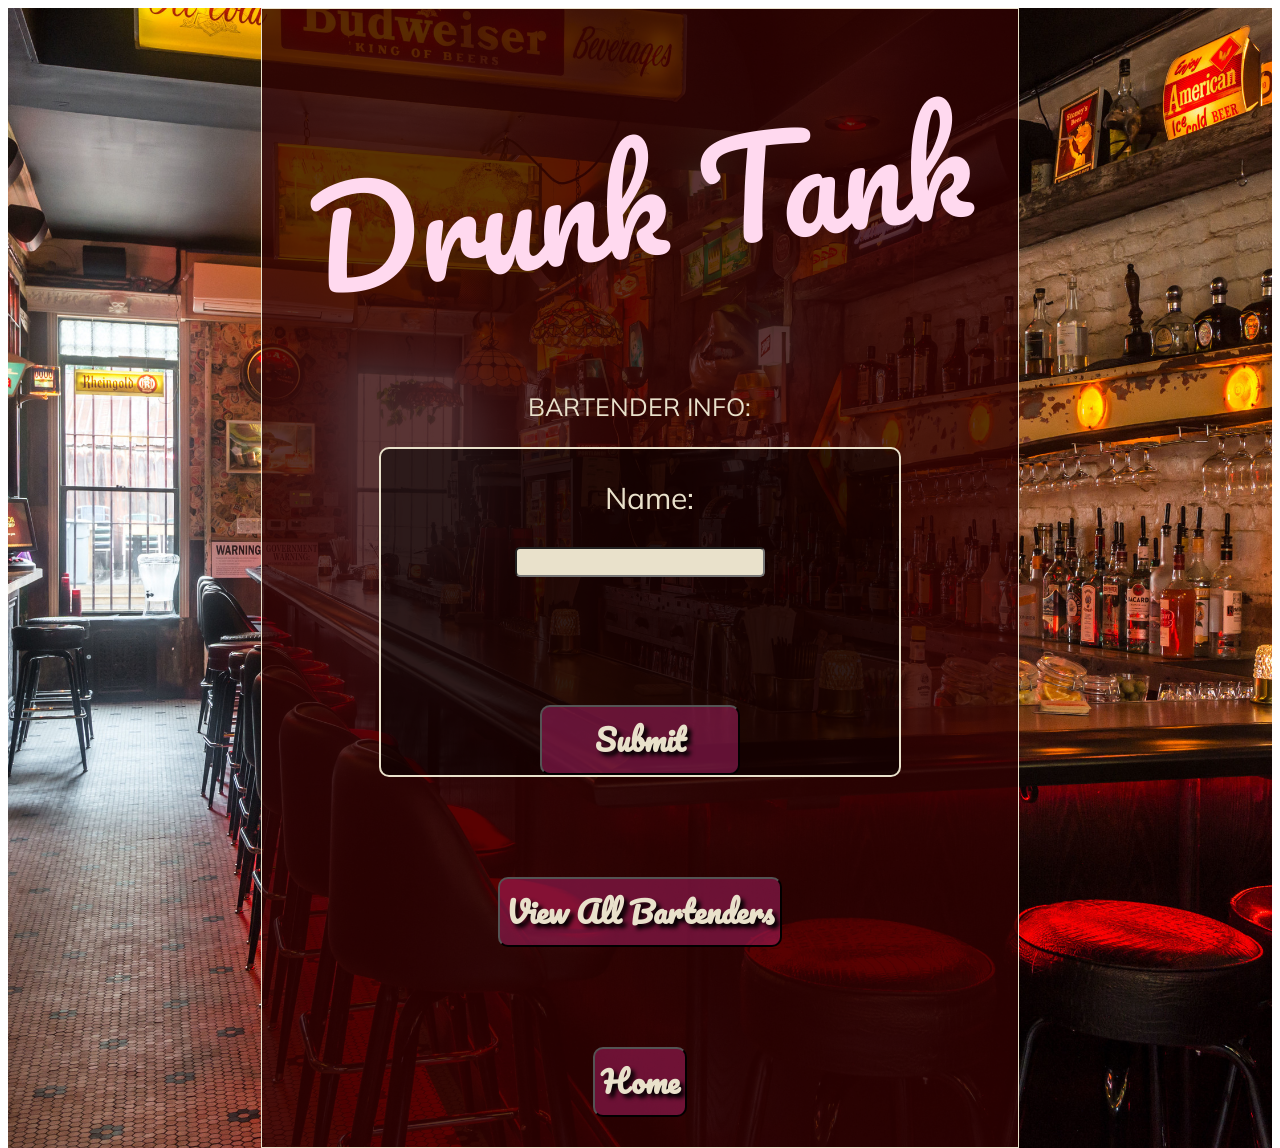
==== Content/bartenders-add.html @ a90f381a "add bartender-add page" ====
<!DOCTYPE html>
<html>
  <head>
    <link rel="stylesheet" href="css/output.css" type="text/css">
    <script src="https://code.jquery.com/jquery-3.2.1.js"></script>
     <script src="/Content/scripts/scripts.js"></script>
     <link href="https://fonts.googleapis.com/css?family=Muli" rel="stylesheet">
     <link href="https://fonts.googleapis.com/css?family=Pacifico" rel="stylesheet">
     <meta name="viewport" content="width=device-width, initial-scale=1">
    <title>Drunk Tank</title>
  </head>
  <body>
    <div class="container">
      <div class="main-content">
        <div class="header">
          <h1>Drunk Tank</h1>
        </div>

        <p>BARTENDER INFO:</p>
        <form action="/bartenders/add" method="post">
          <label for="bartender-name">Name:</label>
          <input type="text" name="bartender-name" id="bartender-name">
          <button type="submit">Submit</button>
        </form>

        <button type="submit" class="bartenders-button btn btn-submit">View All Bartenders</button>
        <button type="submit" class="bartenders-button btn btn-submit">Home</button>

      </div>
    </div>
  </body>
</html>
---- Content/css/output.css ----
*,
*::before,
*::after {
  -webkit-box-sizing: border-box;
  -moz-box-sizing: border-box;
  box-sizing: border-box; }

body {
  font-family: 'Muli', sans-serif;
  color: #E9E1CB; }

html, body {
  height: 100%; }

.flex-buttons {
  display: flex;
  justify-content: space-around;
  flex-direction: row;
  width: 100%;
  color: #E9E1CB; }

#patron-button {
  margin-left: 2%;
  list-style: none;
  cursor: pointer;
  color: #E9E1CB; }

#bartender-button {
  margin-right: 2%;
  cursor: pointer;
  color: #E9E1CB; }

.main-content h3 {
  text-align: center;
  font-size: 25px; }

#select {
  padding-top: 15%;
  padding-bottom: 5%; }

.progress {
  overflow: hidden;
  margin: 80px auto;
  padding: 0 15px;
  width: 100%;
  height: 75px;
  background: #3e3232;
  border-radius: 35px;
  border: 1px solid grey; }

.progress-bar {
  display: block;
  overflow: hidden;
  height: 50px;
  padding: 5px;
  margin: 13px 0;
  background: #3e2222;
  border-radius: 45px; }

.progress-in {
  display: block;
  min-width: 8px;
  height: 41px;
  background: #fcb724;
  animation: neon2 1s ease-in-out infinite alternate;
  background-image: -webkit-linear-gradient(top, rgba(255, 255, 255, 0.3), rgba(255, 255, 255, 0) 60%, transparent 61%, rgba(0, 0, 0, 0.2)), -webkit-linear-gradient(left, #fcb724, #fcdb24);
  background-image: -moz-linear-gradient(top, rgba(255, 255, 255, 0.3), rgba(255, 255, 255, 0) 60%, transparent 61%, rgba(0, 0, 0, 0.2)), -moz-linear-gradient(left, #fcb724, #fcdb24);
  background-image: -o-linear-gradient(top, rgba(255, 255, 255, 0.3), rgba(255, 255, 255, 0) 60%, transparent 61%, rgba(0, 0, 0, 0.2)), -o-linear-gradient(left, #fcb724, #fcdb24);
  background-image: linear-gradient(to bottom, rgba(255, 255, 255, 0.3), rgba(255, 255, 255, 0) 60%, transparent 61%, rgba(0, 0, 0, 0.2)), linear-gradient(to right, #fcb724, #fcdb24);
  border-radius: 35px;
  -webkit-box-shadow: inset 0 1px rgba(0, 0, 0, 0.2), inset 0 0 0 1px rgba(0, 0, 0, 0.2);
  box-shadow: inset 0 1px rgba(0, 0, 0, 0.2), inset 0 0 0 1px rgba(0, 0, 0, 0.2); }

h1 {
  -webkit-animation: neon 1s ease-in-out infinite alternate;
  -moz-animation: neon 1s ease-in-out infinite alternate;
  animation: neon 1s ease-in-out infinite alternate;
  color: #ffd9ef;
  font-size: 130px;
  text-align: center;
  margin-bottom: 90px;
  font-weight: lighter;
  font-family: 'pacifico', cursive;
  transform: rotate(-7deg);
  line-height: 150px; }

.container {
  display: flex;
  background-image: url("img/bar.jpg");
  background-size: cover;
  background-position: center;
  min-height: 100%;
  width: 100%;
  justify-content: center;
  align-items: center; }

form {
  border: 2px solid #E9E1CB;
  border-radius: 10px;
  width: 75%;
  height: 65%;
  margin: 0 auto;
  display: flex;
  flex-direction: column;
  align-items: center;
  background-color: rgba(0, 0, 0, 0.5); }
  form p {
    font-size: 40px; }
  form button {
    margin-top: 15%;
    cursor: pointer; }

.form-wrapper {
  margin-top: -200px;
  height: 100vh;
  width: 100%;
  display: flex;
  flex-direction: column;
  justify-content: space-around;
  align-items: center; }

#gender {
  font-size: 150%;
  width: 250px;
  background-color: #E9E1CB; }

#main-form {
  padding-top: 60px;
  height: 10%; }

label {
  padding: 30px; }

input {
  width: 250px;
  height: 30px;
  padding-top: 10px;
  padding-bottom: 10px;
  font-size: 25px;
  background-color: #E9E1CB;
  margin-bottom: 50px;
  border-radius: 5px; }

select {
  margin-bottom: 50px; }

button {
  width: 200px;
  height: 70px;
  font-family: 'Muli', sans-serif;
  font-size: 30px;
  border-radius: 1%;
  color: #E9E1CB;
  font-weight: 700;
  background-color: rgba(175, 34, 105, 0.5);
  font-family: Pacifico;
  border-radius: 10px;
  text-shadow: 4px 4px 4px black; }
  button:hover {
    animation: jello 4s ease-in-out infinite;
    filter: blur(3px); }

.height h3 {
  text-align: center; }

#add-drink {
  display: flex;
  justify-content: center;
  margin-bottom: 100px; }

.submit-btn {
  border-radius: 10px;
  height: 80px;
  margin-top: 80px; }

#start-drinking button {
  height: 115px;
  margin-top: 80px;
  line-height: 40px; }

.add-drink {
  align-content: center; }

.main-content {
  height: 80%;
  background-color: rgba(48, 2, 2, 0.8);
  width: 60%;
  opacity: 1;
  border: 1px solid #E9E1CB;
  display: flex;
  flex-direction: column;
  align-items: center;
  padding: 30px; }

.renderBody {
  display: flex;
  flex-direction: column;
  align-items: center;
  width: 100%; }

.bartenders-button {
  width: auto;
  margin-top: 100px; }

label, h3 {
  font-size: 30px;
  padding-right: 10px; }

.render-body {
  width: 100%; }

p {
  font-size: 25px; }

@keyframes neon {
  from {
    text-shadow: 0 0 10px #fff, 0 0 20px #fff, 0 0 30px #fff, 0 0 40px #FF1177, 0 0 70px #FF1177, 0 0 80px #FF1177, 0 0 100px #FF1177, 0 0 150px #FF1177; }
  to {
    text-shadow: 0 0 5px #fff, 0 0 10px #fff, 0 0 15px #fff, 0 0 20px #FF1177, 0 0 35px #FF1177, 0 0 40px #FF1177, 0 0 50px #FF1177, 0 0 75px #FF1177; } }
@keyframes neon2 {
  from {
    box-shadow: 0 0 10px #fff, 0 0 20px #fff, 0 0 30px #fff, 0 0 40px #fcb724, 0 0 70px #fcb724, 0 0 80px #fcb724, 0 0 100px #fcb724, 0 0 150px #fcb724; }
  to {
    box-shadow: 0 0 5px #fff, 0 0 10px #fff, 0 0 15px #fff, 0 0 20px #fcb724, 0 0 35px #fcb724, 0 0 40px #fcb724, 0 0 50px #fcb724, 0 0 75px #fcb724; } }
@keyframes jello {
  from, 11.1%, to {
    transform: none; }
  22.2% {
    transform: skewX(-12.5deg) skewY(-12.5deg); }
  33.3% {
    transform: skewX(6.25deg) skewY(6.25deg); }
  44.4% {
    transform: skewX(-3.125deg) skewY(-3.125deg); }
  55.5% {
    transform: skewX(1.5625deg) skewY(1.5625deg); }
  66.6% {
    transform: skewX(-0.78125deg) skewY(-0.78125deg); }
  77.7% {
    transform: skewX(0.39063deg) skewY(0.39063deg); }
  88.8% {
    transform: skewX(-0.19531deg) skewY(-0.19531deg); } }

/*# sourceMappingURL=output.css.map */
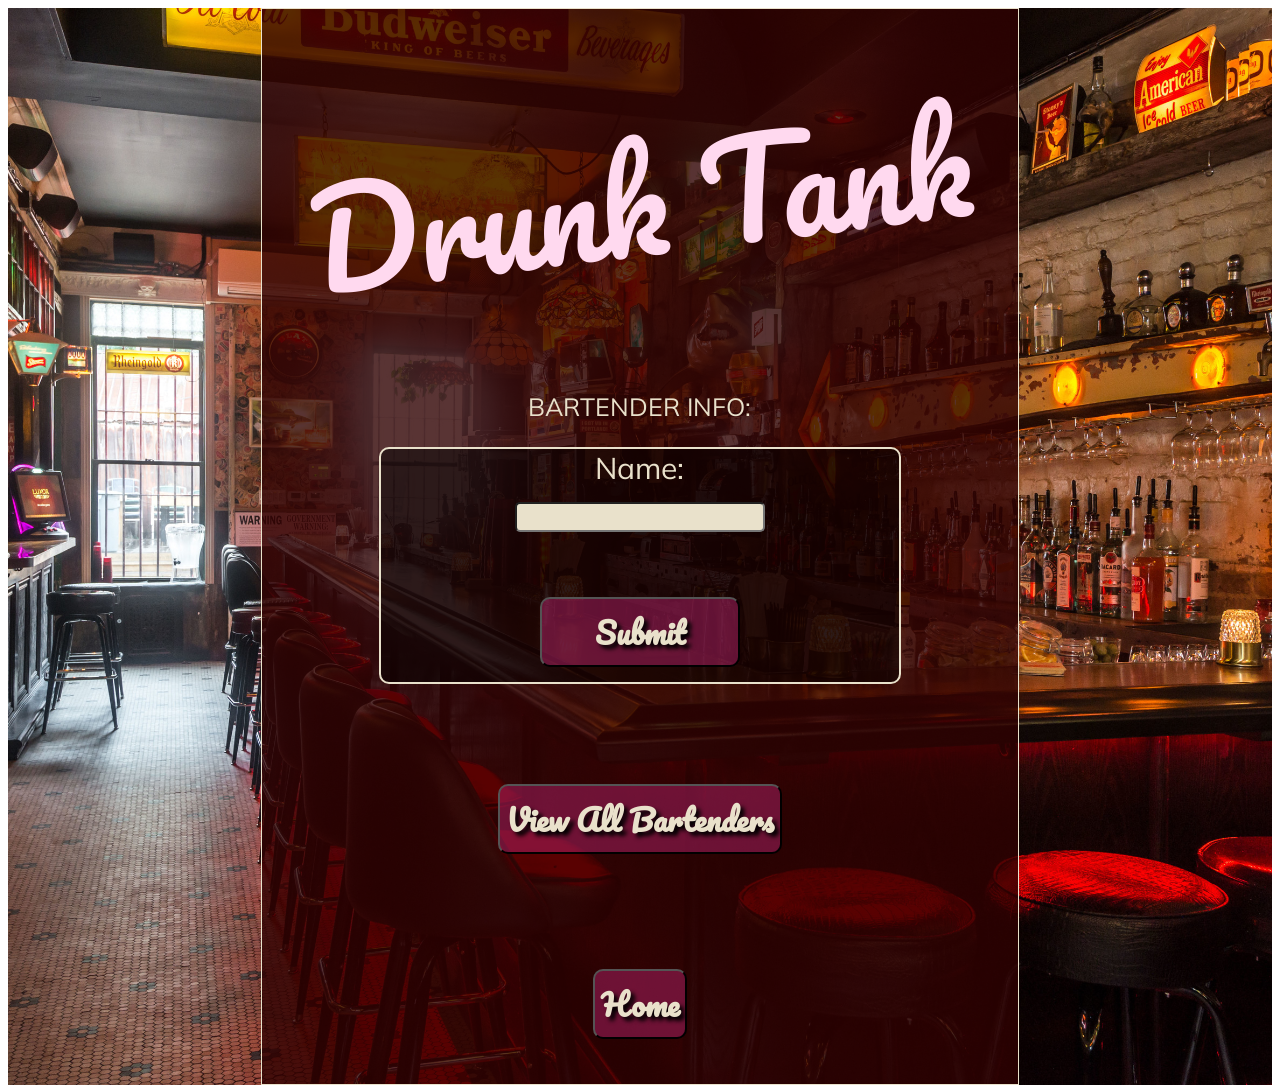
==== commit c6b49712: "do some basic form styling" ====
--- a/Content/bartenders-add.html
+++ b/Content/bartenders-add.html
@@ -3,7 +3,7 @@
   <head>
     <link rel="stylesheet" href="css/output.css" type="text/css">
     <script src="https://code.jquery.com/jquery-3.2.1.js"></script>
-     <script src="/Content/scripts/scripts.js"></script>
+     <script src="scripts/scripts.js"></script>
      <link href="https://fonts.googleapis.com/css?family=Muli" rel="stylesheet">
      <link href="https://fonts.googleapis.com/css?family=Pacifico" rel="stylesheet">
      <meta name="viewport" content="width=device-width, initial-scale=1">
--- a/Content/css/output.css
+++ b/Content/css/output.css
@@ -71,6 +71,98 @@
   -webkit-box-shadow: inset 0 1px rgba(0, 0, 0, 0.2), inset 0 0 0 1px rgba(0, 0, 0, 0.2);
   box-shadow: inset 0 1px rgba(0, 0, 0, 0.2), inset 0 0 0 1px rgba(0, 0, 0, 0.2); }
 
+.navigation {
+  width: 100%;
+  display: flex;
+  justify-content: space-around;
+  align-items: center; }
+  .navigation .nav-bar {
+    width: 100%;
+    height: 50px;
+    margin-top: -250px;
+    background-color: rgba(0, 0, 0, 0.5);
+    border: 1px solid #E9E1CB;
+    display: flex;
+    align-items: center; }
+
+ul#nav-list {
+  display: flex;
+  width: 100%;
+  list-style-type: none;
+  justify-content: space-around; }
+
+li a {
+  font-size: 22px;
+  list-style-type: none;
+  text-decoration: none;
+  color: #E9E1CB;
+  align-items: space-around; }
+
+form {
+  border: 2px solid #E9E1CB;
+  border-radius: 10px;
+  width: 75%;
+  height: 65%;
+  margin: 0 auto;
+  display: flex;
+  flex-direction: column;
+  align-items: center;
+  background-color: rgba(0, 0, 0, 0.5); }
+  form p {
+    font-size: 40px; }
+
+#gender {
+  height: 30px;
+  width: 250px;
+  background-color: #E9E1CB;
+  color: black; }
+
+.height h3 {
+  text-align: center; }
+
+#add-drink {
+  display: flex;
+  justify-content: center;
+  margin-bottom: 100px; }
+
+#start-drinking button {
+  height: 115px;
+  margin-top: 80px;
+  margin-bottom: 100px;
+  line-height: 40px; }
+
+.add-drink {
+  align-content: center; }
+
+.main-content {
+  height: 80%;
+  background-color: rgba(48, 2, 2, 0.8);
+  width: 60%;
+  opacity: 1;
+  border: 1px solid #E9E1CB;
+  display: flex;
+  flex-direction: column;
+  align-items: center;
+  padding: 30px; }
+
+.renderBody {
+  display: flex;
+  flex-direction: column;
+  align-items: center;
+  width: 100%; }
+
+#hidden-form {
+  display: none; }
+
+#main-form {
+  padding-top: 60px;
+  height: 10%;
+  width: 80%; }
+
+.bartenders-button {
+  width: auto;
+  margin-top: 100px; }
+
 h1 {
   -webkit-animation: neon 1s ease-in-out infinite alternate;
   -moz-animation: neon 1s ease-in-out infinite alternate;
@@ -92,44 +184,34 @@
   min-height: 100%;
   width: 100%;
   justify-content: center;
-  align-items: center; }
-
-form {
-  border: 2px solid #E9E1CB;
+  align-items: center;
+  flex-direction: column; }
+
+button {
+  width: 200px;
+  height: 70px;
+  margin: 15px;
+  font-family: 'Muli', sans-serif;
+  font-size: 30px;
   border-radius: 10px;
-  width: 75%;
-  height: 65%;
-  margin: 0 auto;
-  display: flex;
-  flex-direction: column;
-  align-items: center;
-  background-color: rgba(0, 0, 0, 0.5); }
-  form p {
-    font-size: 40px; }
-  form button {
-    margin-top: 15%;
-    cursor: pointer; }
-
-.form-wrapper {
-  margin-top: -200px;
-  height: 100vh;
-  width: 100%;
-  display: flex;
-  flex-direction: column;
-  justify-content: space-around;
-  align-items: center; }
-
-#gender {
-  font-size: 150%;
-  width: 250px;
-  background-color: #E9E1CB; }
-
-#main-form {
-  padding-top: 60px;
-  height: 10%; }
-
-label {
-  padding: 30px; }
+  color: #E9E1CB;
+  font-weight: 700;
+  background-color: rgba(175, 34, 105, 0.5);
+  font-family: Pacifico;
+  text-shadow: 4px 4px 4px black; }
+  button:hover {
+    animation: jello 4s ease-in-out infinite;
+    filter: blur(3px); }
+
+label, h3 {
+  font-size: 30px;
+  padding-bottom: 15px; }
+
+.render-body {
+  width: 100%; }
+
+p {
+  font-size: 25px; }
 
 input {
   width: 250px;
@@ -142,75 +224,15 @@
   border-radius: 5px; }
 
 select {
-  margin-bottom: 50px; }
-
-button {
-  width: 200px;
-  height: 70px;
-  font-family: 'Muli', sans-serif;
-  font-size: 30px;
-  border-radius: 1%;
+  background-color: rgba(0, 0, 0, 0.5);
   color: #E9E1CB;
-  font-weight: 700;
-  background-color: rgba(175, 34, 105, 0.5);
-  font-family: Pacifico;
-  border-radius: 10px;
-  text-shadow: 4px 4px 4px black; }
-  button:hover {
-    animation: jello 4s ease-in-out infinite;
-    filter: blur(3px); }
-
-.height h3 {
-  text-align: center; }
-
-#add-drink {
-  display: flex;
-  justify-content: center;
-  margin-bottom: 100px; }
-
-.submit-btn {
-  border-radius: 10px;
-  height: 80px;
-  margin-top: 80px; }
-
-#start-drinking button {
-  height: 115px;
-  margin-top: 80px;
-  line-height: 40px; }
-
-.add-drink {
-  align-content: center; }
-
-.main-content {
-  height: 80%;
-  background-color: rgba(48, 2, 2, 0.8);
-  width: 60%;
-  opacity: 1;
-  border: 1px solid #E9E1CB;
-  display: flex;
-  flex-direction: column;
-  align-items: center;
-  padding: 30px; }
-
-.renderBody {
-  display: flex;
-  flex-direction: column;
-  align-items: center;
-  width: 100%; }
-
-.bartenders-button {
-  width: auto;
-  margin-top: 100px; }
-
-label, h3 {
-  font-size: 30px;
-  padding-right: 10px; }
-
-.render-body {
-  width: 100%; }
-
-p {
-  font-size: 25px; }
+  outline: #E9E1CB;
+  margin-bottom: 50px;
+  width: 90%;
+  height: 30px;
+  font-size: 20px;
+  margin-left: 10px;
+  margin-right: 10px; }
 
 @keyframes neon {
   from {
